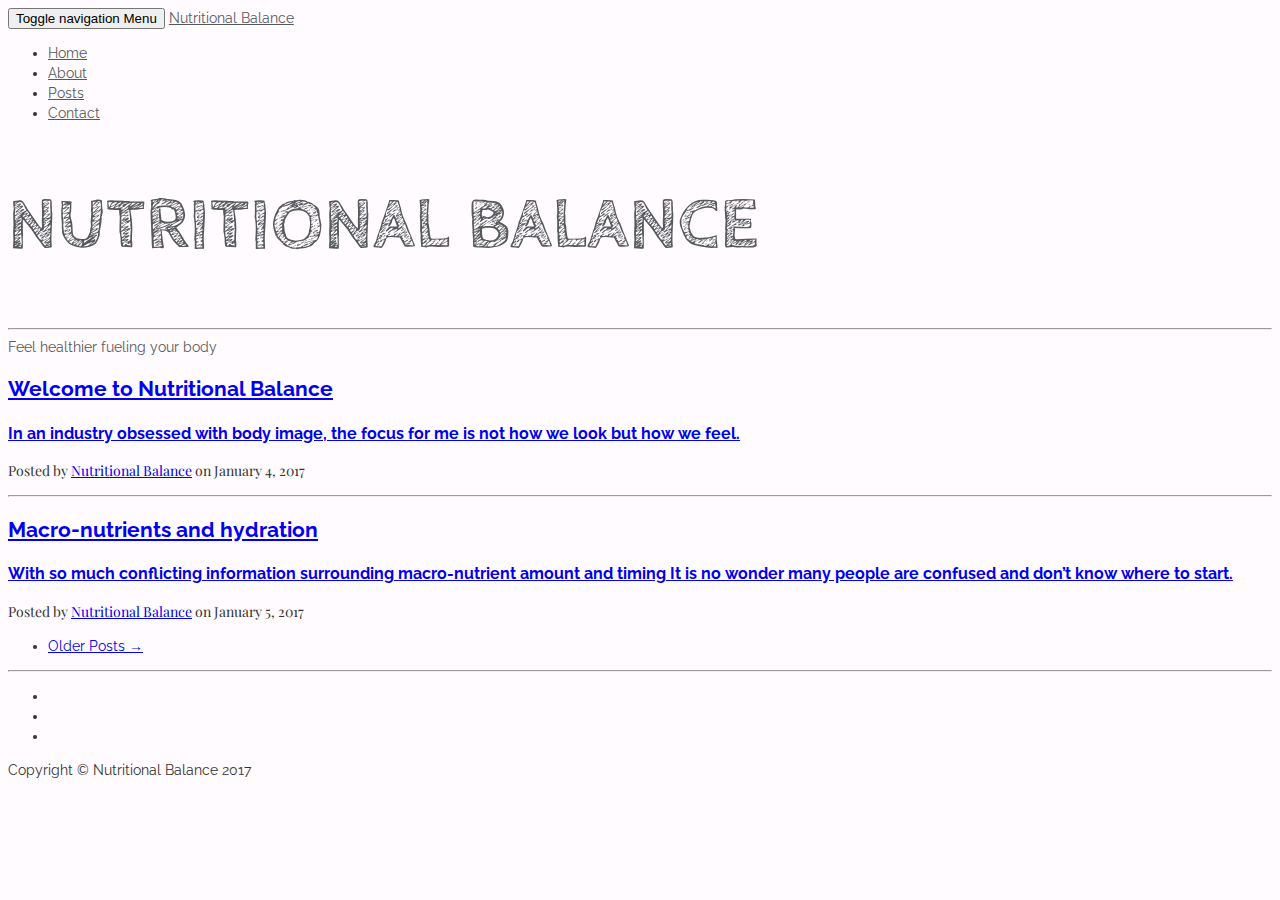
==== index.html @ d911729c "New story homepage" ====
<!DOCTYPE html>
<html lang="en">

<head>

    <meta charset="utf-8">
    <meta http-equiv="X-UA-Compatible" content="IE=edge">
    <meta name="viewport" content="width=device-width, initial-scale=1">
    <meta name="description" content="Nutritional Balance">
    <meta name="author" content="Alex James">

    <title>Welcome to Nutritional Balance</title>

    <!-- Bootstrap Core CSS -->
    <link href="vendor/bootstrap/css/bootstrap.min.css" rel="stylesheet">

    <!-- Theme CSS -->
    <link href="css/clean-blog.min.css" rel="stylesheet">
    <link href="css/custom.css?version=3.2" rel="stylesheet">

    <!-- Custom Fonts -->
    <link href="vendor/font-awesome/css/font-awesome.min.css" rel="stylesheet" type="text/css">
    <link href="https://fonts.googleapis.com/css?family=Bitter|Cabin|Cabin+Condensed|Cabin+Sketch|Josefin+Sans:300i,400|Merriweather|Merriweather+Sans|Playfair+Display+SC|Playfair+Display:400,400i|Raleway|Raleway+Dots" rel="stylesheet">
    <!-- FONTS INCLUDED
    font-family: 'Josefin Sans', sans-serif;
    font-family: 'Raleway Dots', cursive;
    font-family: 'Raleway', sans-serif;
    font-family: 'Merriweather', serif;
    font-family: 'Merriweather Sans', sans-serif;
    font-family: 'Bitter', serif;
    font-family: 'Cabin', sans-serif;
    font-family: 'Cabin Sketch', cursive;
    font-family: 'Cabin Condensed', sans-serif;
    font-family: 'Playfair Display', serif;
    font-family: 'Playfair Display SC', serif;
    -->
    <!-- HTML5 Shim and Respond.js IE8 support of HTML5 elements and media queries -->
    <!-- WARNING: Respond.js doesn't work if you view the page via file:// -->
    <!--[if lt IE 9]>
        <script src="https://oss.maxcdn.com/libs/html5shiv/3.7.0/html5shiv.js"></script>
        <script src="https://oss.maxcdn.com/libs/respond.js/1.4.2/respond.min.js"></script>
    <![endif]-->

</head>

<body>

    <!-- Navigation -->
    <nav class="navbar navbar-default navbar-custom navbar-fixed-top">
        <div class="container-fluid">
            <!-- Brand and toggle get grouped for better mobile display -->
            <div class="navbar-header page-scroll">
                <button type="button" class="navbar-toggle" data-toggle="collapse" data-target="#bs-example-navbar-collapse-1">
                    <span class="sr-only">Toggle navigation</span>
                    Menu <i class="fa fa-bars"></i>
                </button>
                <a class="navbar-brand" href="index.html">Nutritional Balance</a>
            </div>

            <!-- Collect the nav links, forms, and other content for toggling -->
            <div class="collapse navbar-collapse" id="bs-example-navbar-collapse-1">
                <ul class="nav navbar-nav navbar-right">
                    <li>
                        <a href="index.html">Home</a>
                    </li>
                    <li>
                        <a href="about.html">About</a>
                    </li>
                    <li>
                        <a href="post.html">Posts</a>
                    </li>
                    <li>
                        <a href="contact.html">Contact</a>
                    </li>
                </ul>
            </div>
            <!-- /.navbar-collapse -->
        </div>
        <!-- /.container -->
    </nav>

    <!-- Page Header -->
    <!-- Set your background image for this header on the line below. -->
    <header class="intro-header" style="background-image: url('img/9rdmxivlxxq-alisa-anton.jpg')" alt="https://unsplash.com/@alisaanton">
        <div class="container">
            <div class="row">
                <div class="col-lg-8 col-lg-offset-2 col-md-10 col-md-offset-1">
                    <div class="site-heading">
                        <h1>NUTRITIONAL BALANCE</h1>
                        <hr class="small">
                        <span class="subheading">Feel healthier fueling your body</span>
                    </div>
                </div>
            </div>
        </div>
    </header>

    <!-- Main Content -->
    <div class="container">
        <div class="row">
            <div class="col-lg-8 col-lg-offset-2 col-md-10 col-md-offset-1">
                <div class="post-preview">
                    <a href="about.html">
                        <h2 class="post-title">Welcome to Nutritional Balance</h2>
                        <h3 class="post-subtitle">
                            In an industry obsessed with body image, the focus for me is not how we look but how we feel.
                        </h3>
                    </a>
                    <p class="post-meta">Posted by <a href="#">Nutritional Balance</a> on January 4, 2017</p>
                </div>

                  <hr>

                  <div class="post-preview">
                      <a href="about.html">
                          <h2 class="post-title">Macro-nutrients and hydration</h2>
                          <h3 class="post-subtitle">
                              With so much conflicting information surrounding macro-nutrient amount and timing It is no wonder many people are confused and don’t know where to start.
                          </h3>
                      </a>
                      <p class="post-meta">Posted by <a href="#">Nutritional Balance</a> on January 5, 2017</p>
                  </div>


                <!--
                <hr>
                <div class="post-preview">
                    <a href="post.html">
                        <h2 class="post-title">
                            I believe every human has a finite number of heartbeats. I don't intend to waste any of mine.
                        </h2>
                    </a>
                    <p class="post-meta">Posted by <a href="#">Start Bootstrap</a> on September 18, 2014</p>
                </div>
                <hr>
                <div class="post-preview">
                    <a href="post.html">
                        <h2 class="post-title">
                            Science has not yet mastered prophecy
                        </h2>
                        <h3 class="post-subtitle">
                            We predict too much for the next year and yet far too little for the next ten.
                        </h3>
                    </a>
                    <p class="post-meta">Posted by <a href="#">Start Bootstrap</a> on August 24, 2014</p>
                </div>
                <hr>
                <div class="post-preview">
                    <a href="post.html">
                        <h2 class="post-title">
                            Failure is not an option
                        </h2>
                        <h3 class="post-subtitle">
                            Many say exploration is part of our destiny, but it’s actually our duty to future generations.
                        </h3>
                    </a>
                    <p class="post-meta">Posted by <a href="#">Start Bootstrap</a> on July 8, 2014</p>
                </div>
                <hr>-->
                <!-- Pager -->
                <ul class="pager">
                    <li class="next">
                        <a href="#">Older Posts &rarr;</a>
                    </li>
                </ul>
            </div>
        </div>
    </div>

    <hr>

    <!-- Footer -->
    <footer>
        <div class="container">
            <div class="row">
                <div class="col-lg-8 col-lg-offset-2 col-md-10 col-md-offset-1">
                    <ul class="list-inline text-center">
                        <li>
                            <a href="#">
                                <span class="fa-stack fa-lg">
                                    <i class="fa fa-circle fa-stack-2x"></i>
                                    <i class="fa fa-twitter fa-stack-1x fa-inverse"></i>
                                </span>
                            </a>
                        </li>
                        <li>
                            <a href="https://www.facebook.com/lizjamespersonaltrainer/">
                                <span class="fa-stack fa-lg">
                                    <i class="fa fa-circle fa-stack-2x"></i>
                                    <i class="fa fa-facebook fa-stack-1x fa-inverse"></i>
                                </span>
                            </a>
                        </li>
                        <li>
                            <a href="#">
                                <span class="fa-stack fa-lg">
                                    <i class="fa fa-circle fa-stack-2x"></i>
                                    <i class="fa fa-instagram fa-stack-1x fa-inverse"></i>
                                </span>
                            </a>
                        </li>
                    </ul>
                    <p class="copyright text-muted">Copyright &copy; Nutritional Balance 2017</p>
                </div>
            </div>
        </div>
    </footer>

    <!-- jQuery -->
    <script src="vendor/jquery/jquery.min.js"></script>

    <!-- Bootstrap Core JavaScript -->
    <script src="vendor/bootstrap/js/bootstrap.min.js"></script>

    <!-- Contact Form JavaScript -->
    <script src="js/jqBootstrapValidation.js"></script>
    <script src="js/contact_me.js"></script>

    <!-- Theme JavaScript -->
    <script src="js/clean-blog.min.js"></script>

</body>

</html>
---- css/custom.css ----
body {
    font-family: Raleway,sans-serif;
    font-size: 14px;
    line-height: 1.42857143;
    color: #333;
    background-color: #FFFBFF;
}
.navbar-custom, header  {
    background: #FFFBFF;
}
.navbar-custom .navbar-brand, .navbar-custom .navbar-brand.active, .navbar-custom .navbar-brand:active, .navbar-custom .navbar-brand:focus, .navbar-custom .navbar-brand:hover, .navbar-custom .navbar-nav li a, header {
    color: #565A5C;
}
.navbar-custom, h1, h2, h3, h4, h5, h6 {
    font-family: Raleway,sans-serif;
}
header .site-heading h1, header .page-heading h1, header .post-heading h1 {
  font-family: Cabin Sketch,sans-serif;
}
header .site-heading .subheading {
  font-family: Raleway,sans-serif;
}
.post-preview>.post-meta {
    font-family: Playfair Display,serif;
    font-weight: 400;
}

.navbar-custom .nav li a:focus, .navbar-custom .nav li a:hover {
    color: #E387A7; /*rgba(227,135,167,.8);*/
  }
footer a.fa:focus, a.fa:hover {
    color: #0AA58D;
}
.intro-header .site-heading h1 {
    font-size: 74px;
}
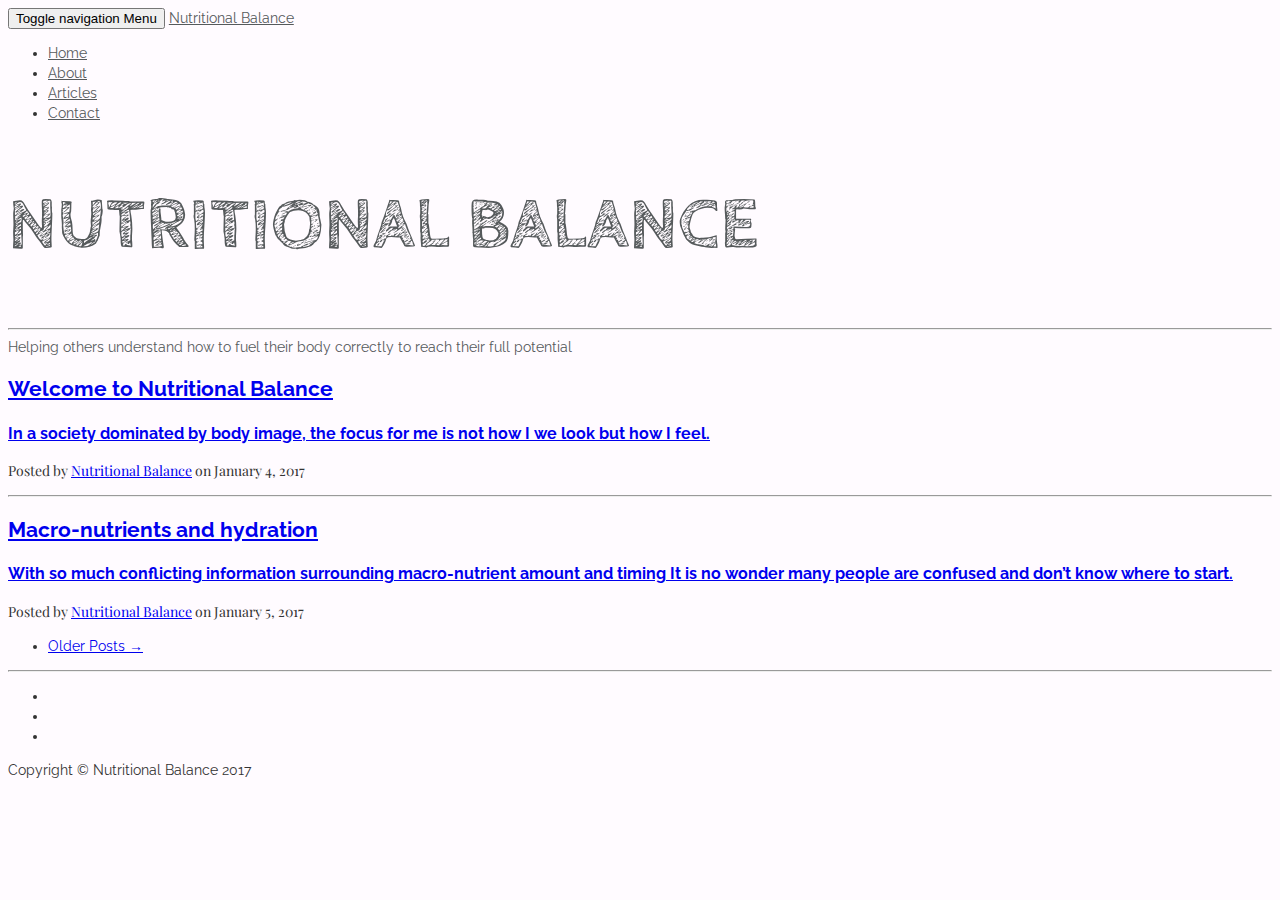
==== commit 490be23d: "New home heading" ====
--- a/index.html
+++ b/index.html
@@ -67,7 +67,7 @@
                         <a href="about.html">About</a>
                     </li>
                     <li>
-                        <a href="post.html">Posts</a>
+                        <a href="post.html">Articles</a>
                     </li>
                     <li>
                         <a href="contact.html">Contact</a>
@@ -88,7 +88,7 @@
                     <div class="site-heading">
                         <h1>NUTRITIONAL BALANCE</h1>
                         <hr class="small">
-                        <span class="subheading">Feel healthier fueling your body</span>
+                        <span class="subheading">Helping others understand how to fuel their body correctly to reach their full potential</span>
                     </div>
                 </div>
             </div>
@@ -103,7 +103,7 @@
                     <a href="about.html">
                         <h2 class="post-title">Welcome to Nutritional Balance</h2>
                         <h3 class="post-subtitle">
-                            In an industry obsessed with body image, the focus for me is not how we look but how we feel.
+                            In a society dominated by body image, the focus for me is not how I we look but how I feel.
                         </h3>
                     </a>
                     <p class="post-meta">Posted by <a href="#">Nutritional Balance</a> on January 4, 2017</p>
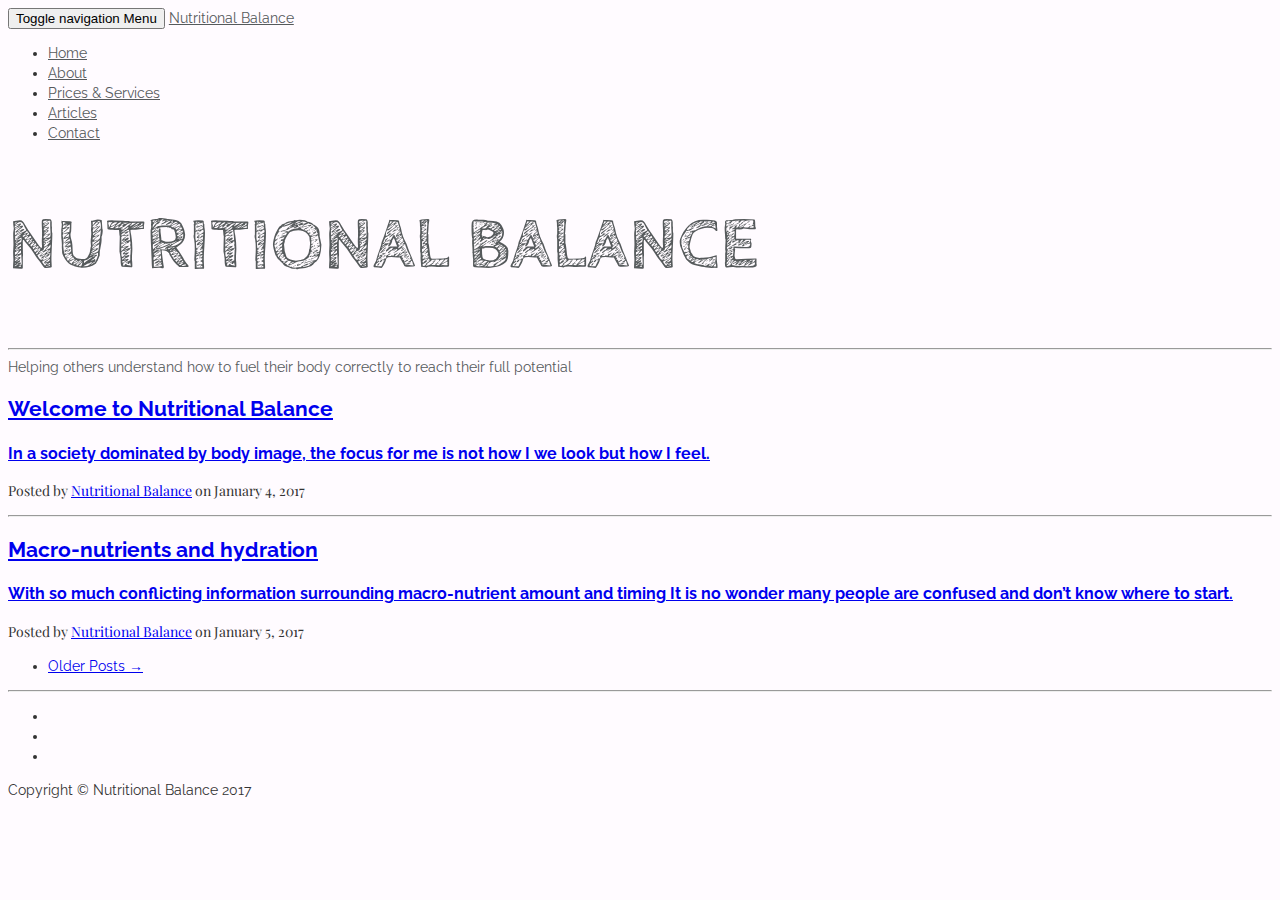
==== commit 43a2fdca: "Added prices" ====
--- a/index.html
+++ b/index.html
@@ -7,7 +7,7 @@
     <meta http-equiv="X-UA-Compatible" content="IE=edge">
     <meta name="viewport" content="width=device-width, initial-scale=1">
     <meta name="description" content="Nutritional Balance">
-    <meta name="author" content="Alex James">
+    <meta name="author" content="Alex James & Liz">
 
     <title>Welcome to Nutritional Balance</title>
 
@@ -67,6 +67,9 @@
                         <a href="about.html">About</a>
                     </li>
                     <li>
+                        <a href="about.html">Prices & Services</a>
+                    </li>
+                    <li>
                         <a href="post.html">Articles</a>
                     </li>
                     <li>
@@ -112,7 +115,7 @@
                   <hr>
 
                   <div class="post-preview">
-                      <a href="about.html">
+                      <a href="post0.html">
                           <h2 class="post-title">Macro-nutrients and hydration</h2>
                           <h3 class="post-subtitle">
                               With so much conflicting information surrounding macro-nutrient amount and timing It is no wonder many people are confused and don’t know where to start.
--- a/css/custom.css
+++ b/css/custom.css
@@ -20,9 +20,12 @@
 header .site-heading .subheading {
   font-family: Raleway,sans-serif;
 }
-.post-preview>.post-meta {
+.post-preview>.post-meta, .nav-next, .nav-previous {
     font-family: Playfair Display,serif;
     font-weight: 400;
+}
+.nav-next>a .meta-nav, .nav-previous>a .meta-nav  {
+  font-family: Raleway,sans-serif;
 }
 
 .navbar-custom .nav li a:focus, .navbar-custom .nav li a:hover {
@@ -34,3 +37,31 @@
 .intro-header .site-heading h1 {
     font-size: 74px;
 }
+.post-navigation .nav-next, .post-navigation .nav-previous {
+    border-top: solid 4px transparent;
+    display: inline-block;
+    float: left;
+    width: 50%;
+    vertical-align: top;
+    color: #404040;
+    font-size: 17.5px;
+    line-height: 1.2;
+    padding: 6% 0 7% 0;
+    transition: .07s ease-in;
+}
+.post-navigation .nav-next {
+    float: right;
+    padding-left: 5%;
+    text-align: right;
+}
+.post-navigation .meta-nav {
+    clear: both;
+    float: left;
+    margin-bottom: 10px;
+    width: 100%;
+    color: #777;
+    font-size: 13.5px;
+    font-style: normal;
+    letter-spacing: 1px;
+    text-transform: uppercase;
+}
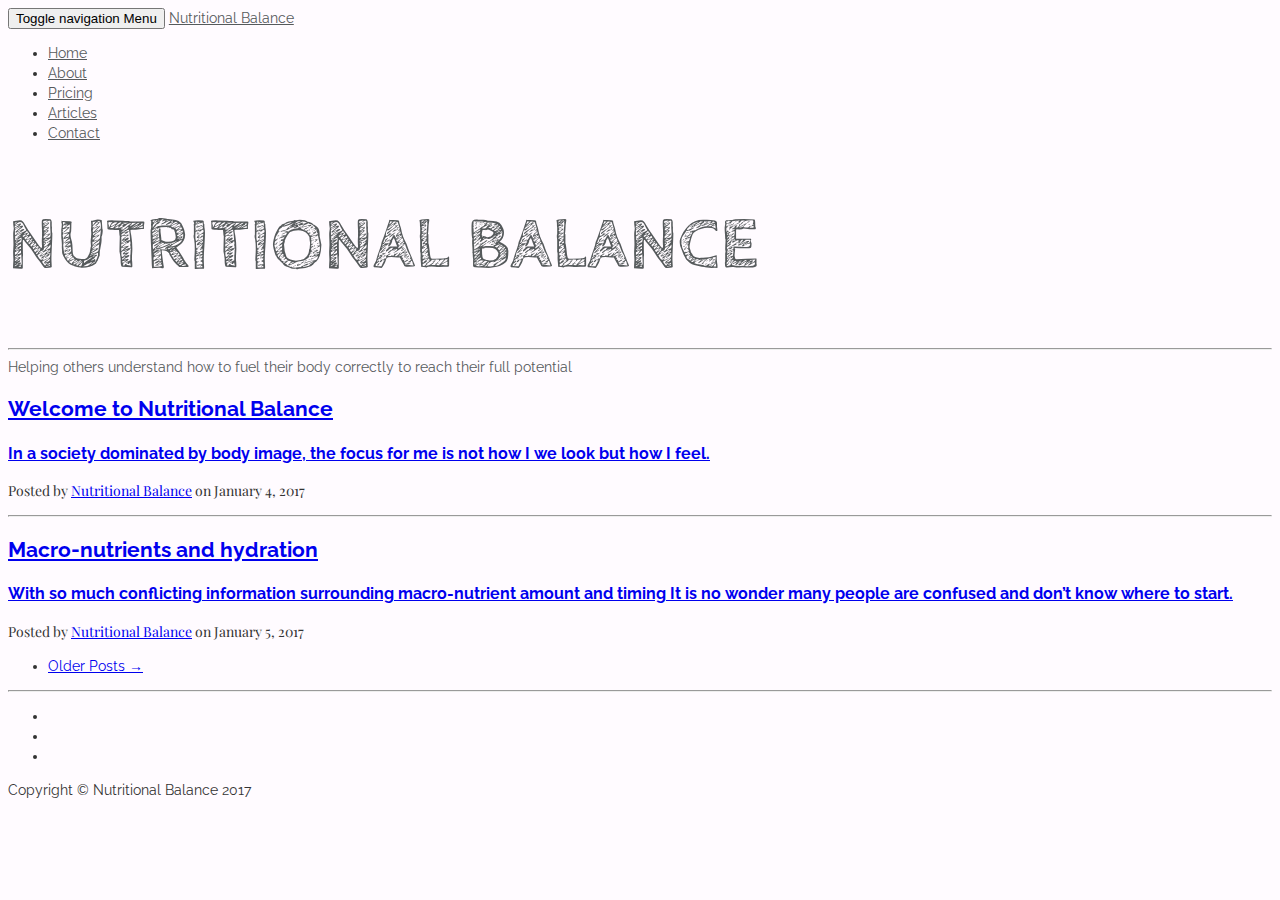
==== commit 49541d93: "Full nav for pricing" ====
--- a/index.html
+++ b/index.html
@@ -67,7 +67,7 @@
                         <a href="about.html">About</a>
                     </li>
                     <li>
-                        <a href="about.html">Prices & Services</a>
+                        <a href="pricing.html">Pricing</a>
                     </li>
                     <li>
                         <a href="post.html">Articles</a>
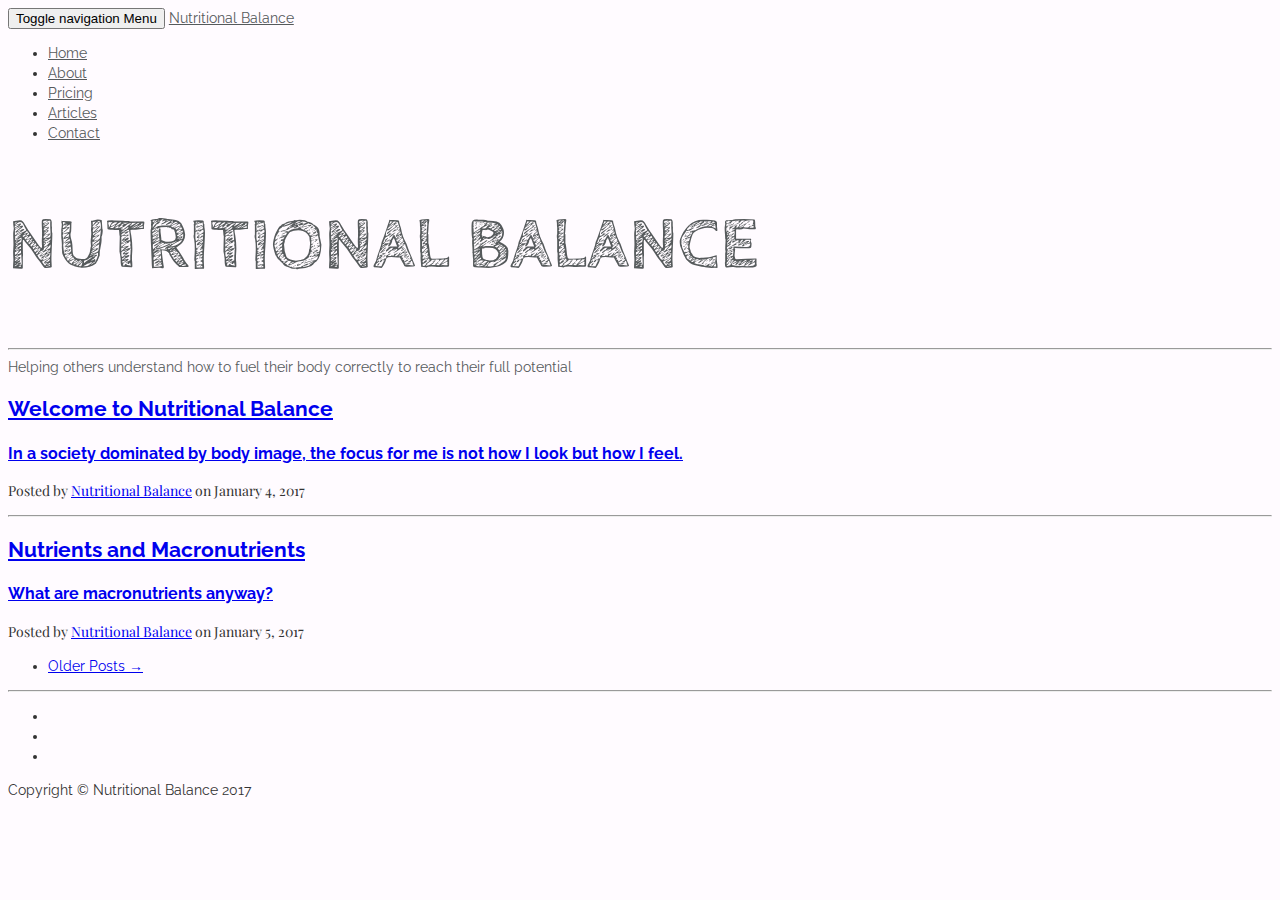
==== commit c5ff9e1a: "Home changes" ====
--- a/index.html
+++ b/index.html
@@ -106,7 +106,7 @@
                     <a href="about.html">
                         <h2 class="post-title">Welcome to Nutritional Balance</h2>
                         <h3 class="post-subtitle">
-                            In a society dominated by body image, the focus for me is not how I we look but how I feel.
+                            In a society dominated by body image, the focus for me is not how I look but how I feel.
                         </h3>
                     </a>
                     <p class="post-meta">Posted by <a href="#">Nutritional Balance</a> on January 4, 2017</p>
@@ -116,9 +116,9 @@
 
                   <div class="post-preview">
                       <a href="post0.html">
-                          <h2 class="post-title">Macro-nutrients and hydration</h2>
+                          <h2 class="post-title">Nutrients and Macronutrients</h2>
                           <h3 class="post-subtitle">
-                              With so much conflicting information surrounding macro-nutrient amount and timing It is no wonder many people are confused and don’t know where to start.
+                              What are macronutrients anyway?
                           </h3>
                       </a>
                       <p class="post-meta">Posted by <a href="#">Nutritional Balance</a> on January 5, 2017</p>
@@ -178,7 +178,7 @@
             <div class="row">
                 <div class="col-lg-8 col-lg-offset-2 col-md-10 col-md-offset-1">
                     <ul class="list-inline text-center">
-                        <li>
+                        <li class="sr-only">
                             <a href="#">
                                 <span class="fa-stack fa-lg">
                                     <i class="fa fa-circle fa-stack-2x"></i>
@@ -194,7 +194,7 @@
                                 </span>
                             </a>
                         </li>
-                        <li>
+                        <li class="sr-only">
                             <a href="#">
                                 <span class="fa-stack fa-lg">
                                     <i class="fa fa-circle fa-stack-2x"></i>
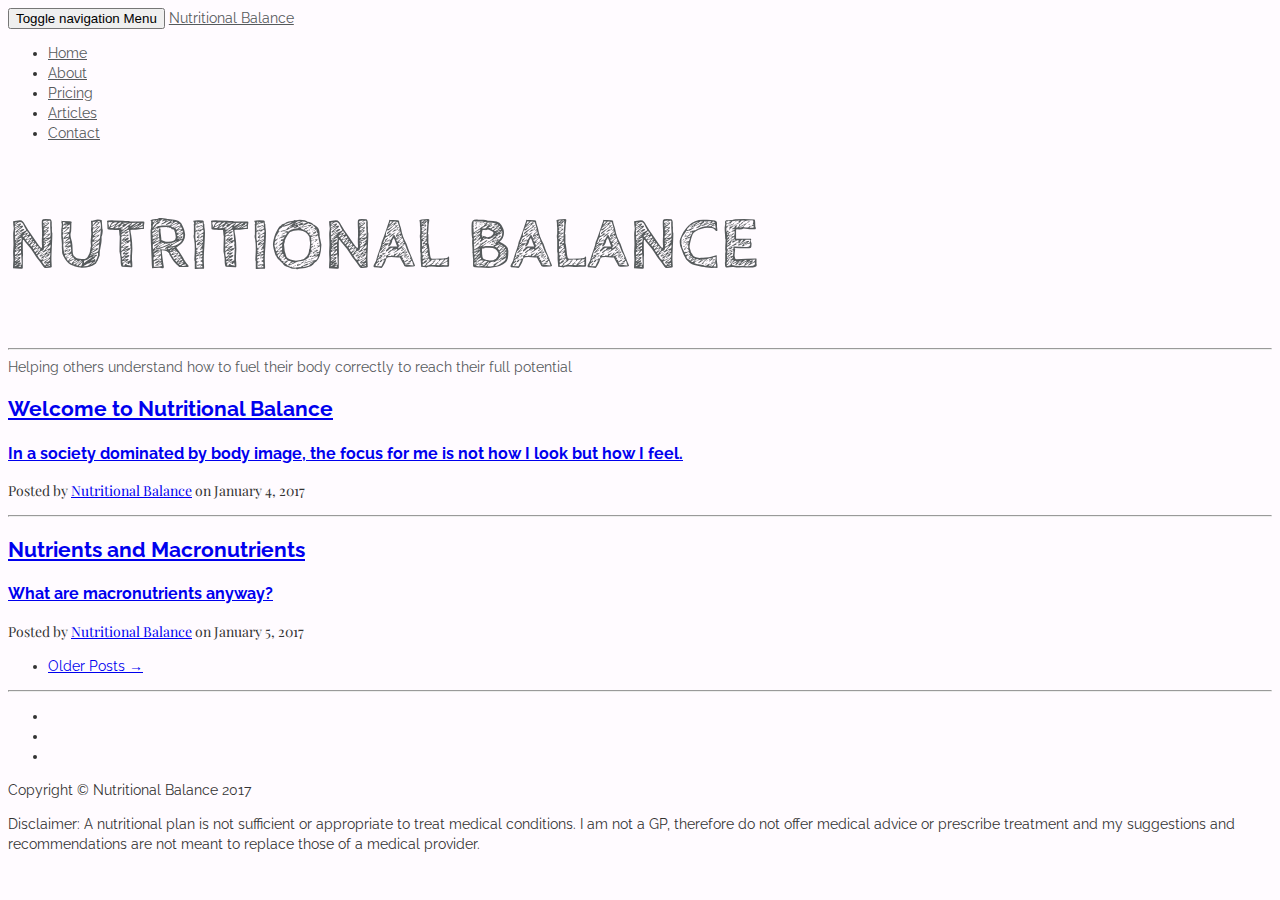
==== commit 87b8ad79: "Removed social medias" ====
--- a/index.html
+++ b/index.html
@@ -204,6 +204,7 @@
                         </li>
                     </ul>
                     <p class="copyright text-muted">Copyright &copy; Nutritional Balance 2017</p>
+                    <p class="disclaimer text-muted">Disclaimer: A nutritional plan is not sufficient or appropriate to treat medical conditions. I am not a GP, therefore do not offer medical advice or prescribe treatment and my suggestions and recommendations  are not meant to replace those of a medical provider.</p>
                 </div>
             </div>
         </div>
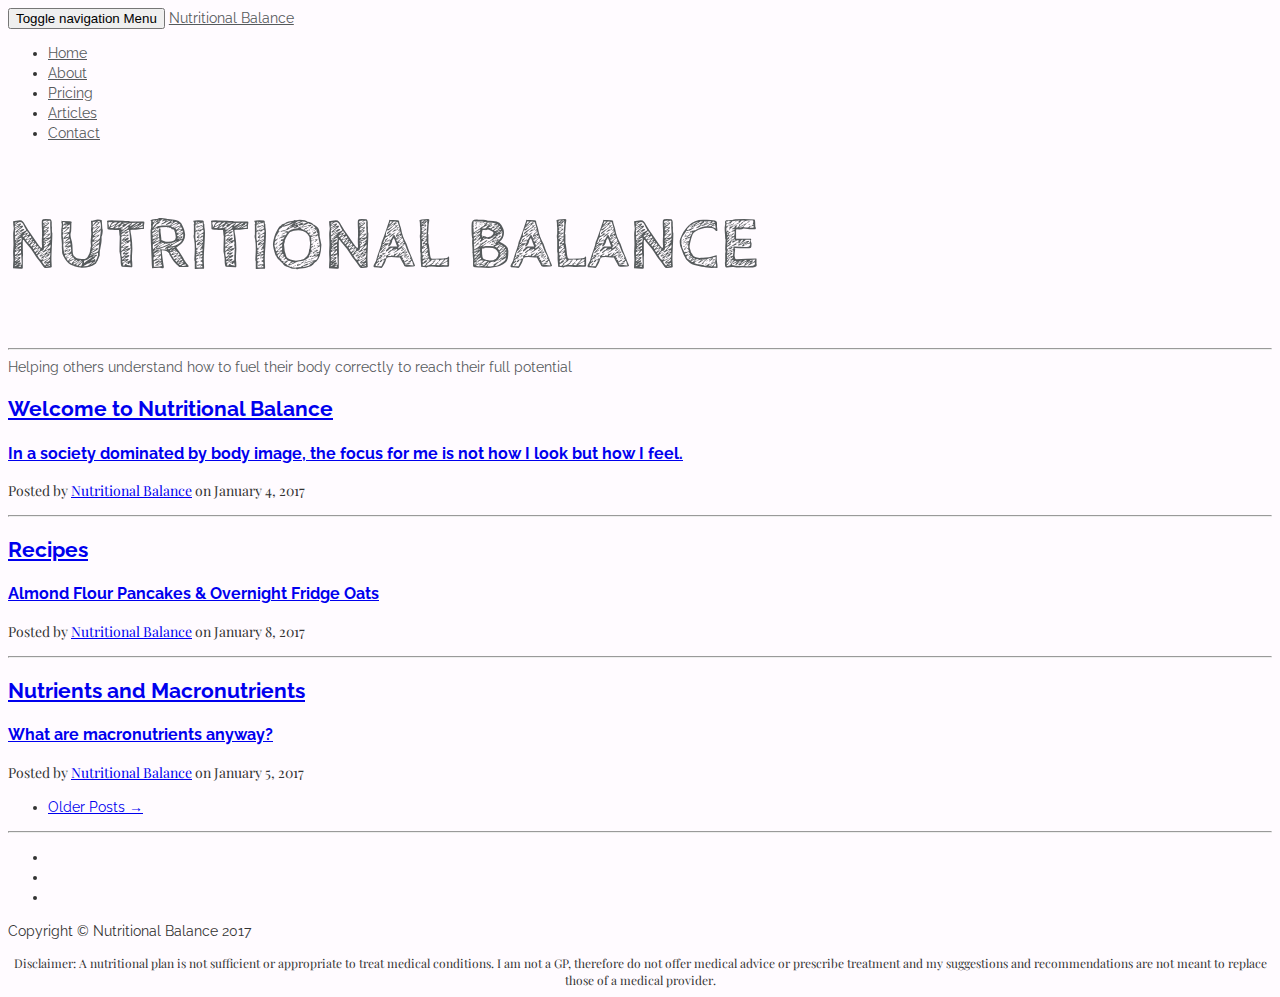
==== commit 046108a6: "Links" ====
--- a/index.html
+++ b/index.html
@@ -112,7 +112,19 @@
                     <p class="post-meta">Posted by <a href="#">Nutritional Balance</a> on January 4, 2017</p>
                 </div>
 
-                  <hr>
+                <hr>
+
+                <div class="post-preview">
+                    <a href="post1.html">
+                        <h2 class="post-title">Recipes</h2>
+                        <h3 class="post-subtitle">
+                          Almond Flour Pancakes & Overnight Fridge Oats
+                        </h3>
+                    </a>
+                    <p class="post-meta">Posted by <a href="#">Nutritional Balance</a> on January 8, 2017</p>
+                </div>
+
+                <hr>
 
                   <div class="post-preview">
                       <a href="post0.html">
@@ -125,41 +137,7 @@
                   </div>
 
 
-                <!--
-                <hr>
-                <div class="post-preview">
-                    <a href="post.html">
-                        <h2 class="post-title">
-                            I believe every human has a finite number of heartbeats. I don't intend to waste any of mine.
-                        </h2>
-                    </a>
-                    <p class="post-meta">Posted by <a href="#">Start Bootstrap</a> on September 18, 2014</p>
-                </div>
-                <hr>
-                <div class="post-preview">
-                    <a href="post.html">
-                        <h2 class="post-title">
-                            Science has not yet mastered prophecy
-                        </h2>
-                        <h3 class="post-subtitle">
-                            We predict too much for the next year and yet far too little for the next ten.
-                        </h3>
-                    </a>
-                    <p class="post-meta">Posted by <a href="#">Start Bootstrap</a> on August 24, 2014</p>
-                </div>
-                <hr>
-                <div class="post-preview">
-                    <a href="post.html">
-                        <h2 class="post-title">
-                            Failure is not an option
-                        </h2>
-                        <h3 class="post-subtitle">
-                            Many say exploration is part of our destiny, but it’s actually our duty to future generations.
-                        </h3>
-                    </a>
-                    <p class="post-meta">Posted by <a href="#">Start Bootstrap</a> on July 8, 2014</p>
-                </div>
-                <hr>-->
+
                 <!-- Pager -->
                 <ul class="pager">
                     <li class="next">
--- a/css/custom.css
+++ b/css/custom.css
@@ -65,3 +65,20 @@
     letter-spacing: 1px;
     text-transform: uppercase;
 }
+.text-primary {
+    color: #0AA58D;
+}
+footer .disclaimer {
+    font-size: 12px;
+    font-family: Playfair Display,serif;
+    margin-bottom: 0;
+    text-align: center;
+}
+
+/* Smartphones (portrait and landscape) ----------- */
+@media only screen and (min-device-width : 320px) and (max-device-width : 480px) {
+/* Styles */
+  .intro-header .site-heading h1 {
+      font-size: 4rem;
+  }
+}
